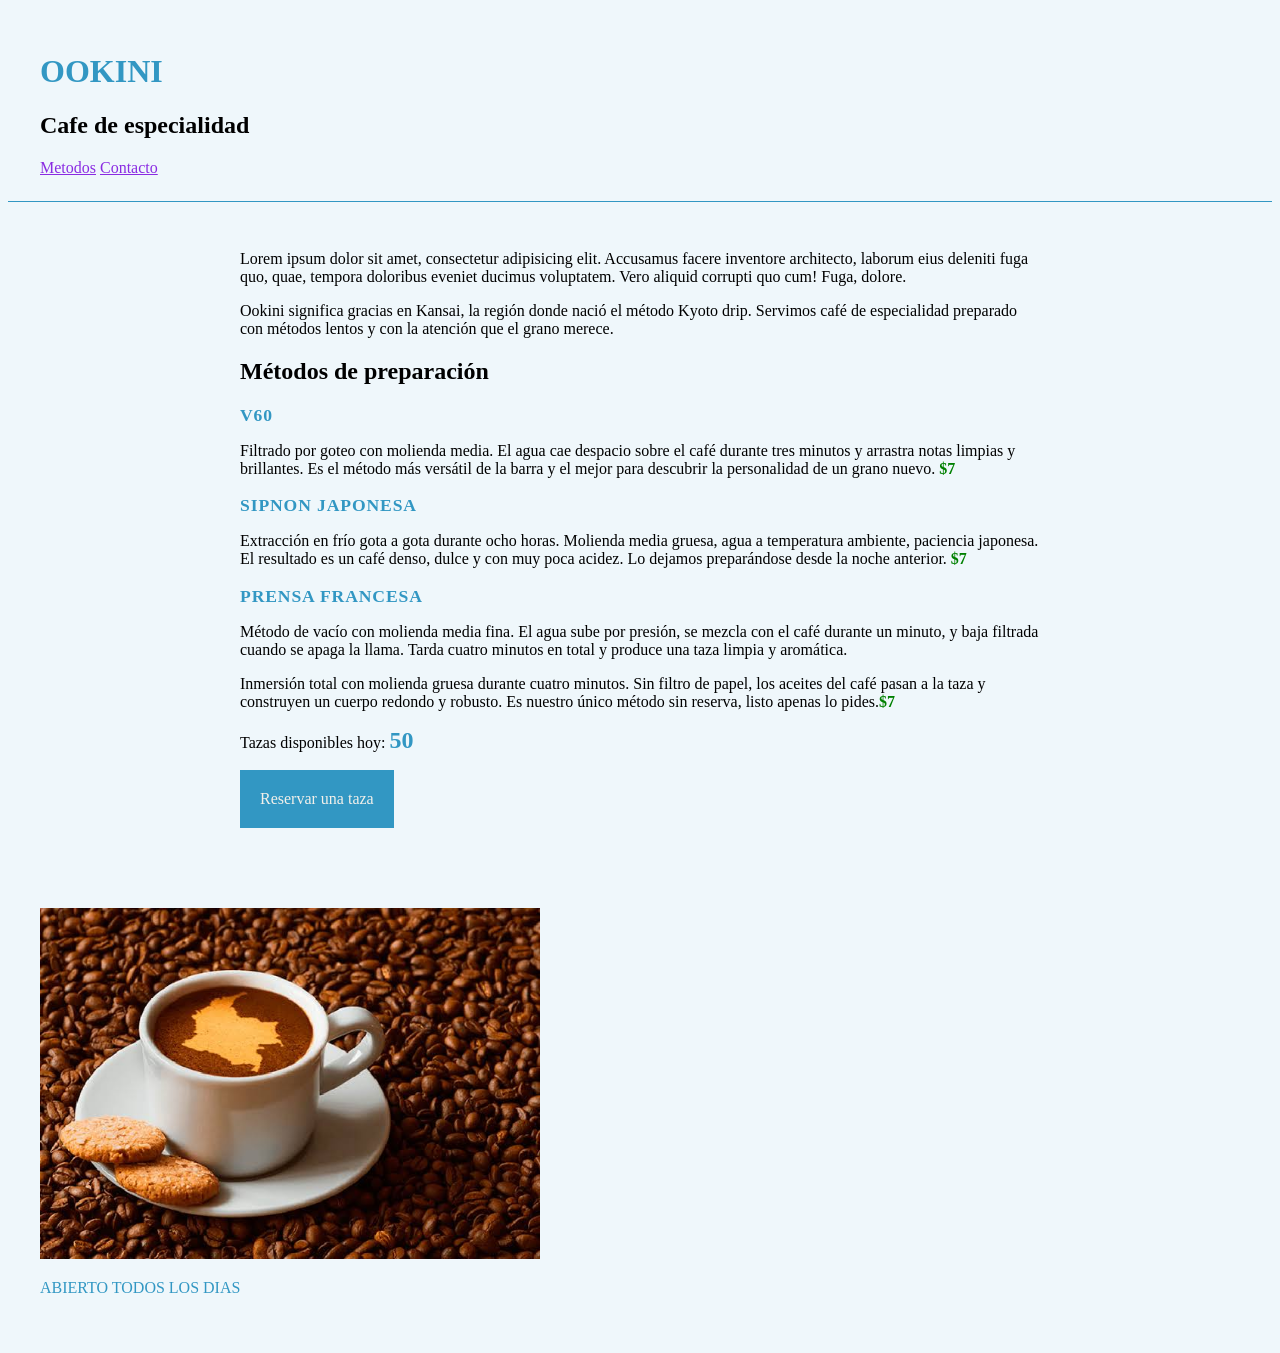
==== index.html @ b8b2c719 "version 1 de ookini" ====
<!DOCTYPE html>
<html lang="es">

<head>
    <meta charset="UTF-8">
    <meta name="viewport" content="width=device-width, initial-scale=1.0">
    <title>OOKINI</title>
    <link rel="stylesheet" href="style.css">
    <link rel="stylesheet" href="script.js">
</head>

<body>

    <header>
        <h1>OOKINI</h1>
        <h2>Cafe de especialidad</h2>

        <nav>
            <a href="#Metodos">Metodos</a>
            <a href="#Contacto">Contacto</a>
        </nav>
    </header>

    <main>
        <section id="Metodos">Lorem ipsum dolor sit amet, consectetur adipisicing elit. Accusamus facere inventore
            architecto, laborum eius deleniti fuga quo, quae, tempora doloribus eveniet ducimus voluptatem. Vero aliquid
            corrupti quo cum! Fuga, dolore.</section>



        <p>Ookini significa gracias en Kansai, la región donde nació el método Kyoto drip. Servimos café de especialidad
            preparado con métodos lentos y con la atención que el grano merece.</p>

        <h2>Métodos de preparación</h2>
        <h3 class="metodo-titulo">V60</h3>
        <p>Filtrado por goteo con molienda media. El agua cae despacio sobre el café durante tres minutos y arrastra
            notas
            limpias y brillantes. Es el método más versátil de la barra y el mejor para descubrir la personalidad de un
            grano nuevo. <span class="precio">$7</span></p>

        <h3 class="metodo-titulo">sipnon japonesa</h3>
        <p>Extracción en frío gota a gota durante ocho horas. Molienda media gruesa, agua a temperatura ambiente,
            paciencia
            japonesa. El resultado es un café denso, dulce y con muy poca acidez. Lo dejamos preparándose desde la noche
            anterior. <span class="precio">$7</span></p>

        <h3 class="metodo-titulo">prensa francesa</h3>
        <p>Método de vacío con molienda media fina. El agua sube por presión, se mezcla con el café durante un minuto, y
            baja filtrada cuando se apaga la llama. Tarda cuatro minutos en total y produce una taza limpia y aromática.
        </p>
        <p>Inmersión total con molienda gruesa durante cuatro minutos. Sin filtro de papel, los aceites del café pasan a
            la
            taza y construyen un cuerpo redondo y robusto. Es nuestro único método sin reserva, listo apenas lo
            pides.<span class="precio">$7</span></p>


        <section id="reservas">
            <p>Tazas disponibles hoy: <span id="contador-tazas">50</span></p>
            <button id="boton-reservar">Reservar una taza</button>
        </section>


    </main>
    <footer id="Contacto">
        <img src="cafe.jpg" alt="cafe barra" width="500">
        <p>ABIERTO TODOS LOS DIAS
        </p>

    </footer>



</body>

</html>
---- style.css ----
body{
    background-color: #EFF7FB;
    font-family: 'Times New Roman', Times, serif;
    color: black;
}

h1{ color: #3297C3;
font-size: 5.rem;
}
header{
    padding: 1.5rem 2rem;
    border-bottom: 1px solid #3297C3;
}

nav a{
color: blueviolet;
}

main{
    padding: 3rem 2rem;
    max-width: 800px;
    margin: 0 auto;
}

.metodo-titulo{
    font-size: 1.1rem;
    letter-spacing: 0.05em;
    text-transform: uppercase;
    margin-bottom: 0.25rem;
    color:  #3297C3;
}

.precio{
    font-weight: bold;
    color: green;
}


footer{
    border-top: 5rem;
    padding: 2rem;
    color: #3297C3;
    font-family: Georgia, 'Times New Roman', Times, serif;
    font-size: 1rem;
}


#contador-tazas {
    color: #3297C3;
font-size: 1.5rem; font-weight: bold; color: •#5B9B8E;
}
#boton-reservar {
display: block; margin-top: Irem; padding:1.25rem; background-color: #3297C3; color: #F2F0EA; border: none; font-family: Georgia, serif; font-size: 1rem; cursor: pointer;
}
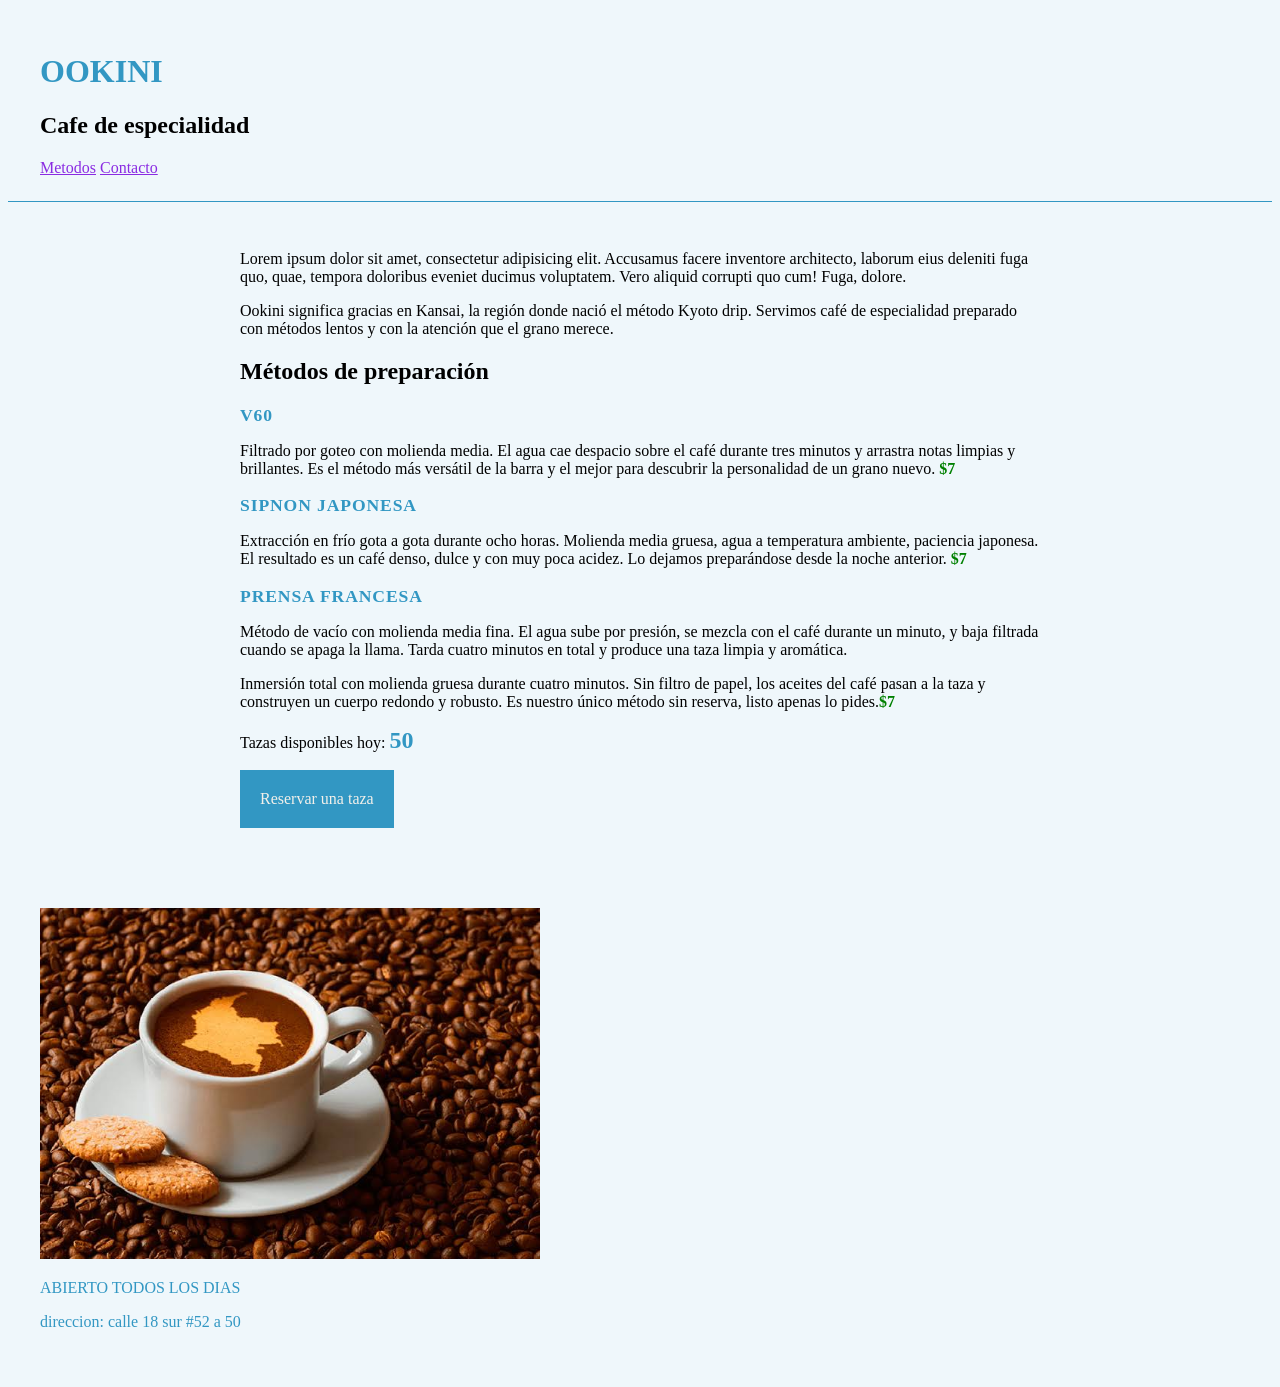
==== commit dc792cc6: "agregar direccion de ookini" ====
--- a/index.html
+++ b/index.html
@@ -64,6 +64,7 @@
     <footer id="Contacto">
         <img src="cafe.jpg" alt="cafe barra" width="500">
         <p>ABIERTO TODOS LOS DIAS
+            <p>direccion: calle 18 sur #52 a 50</p>
         </p>
 
     </footer>
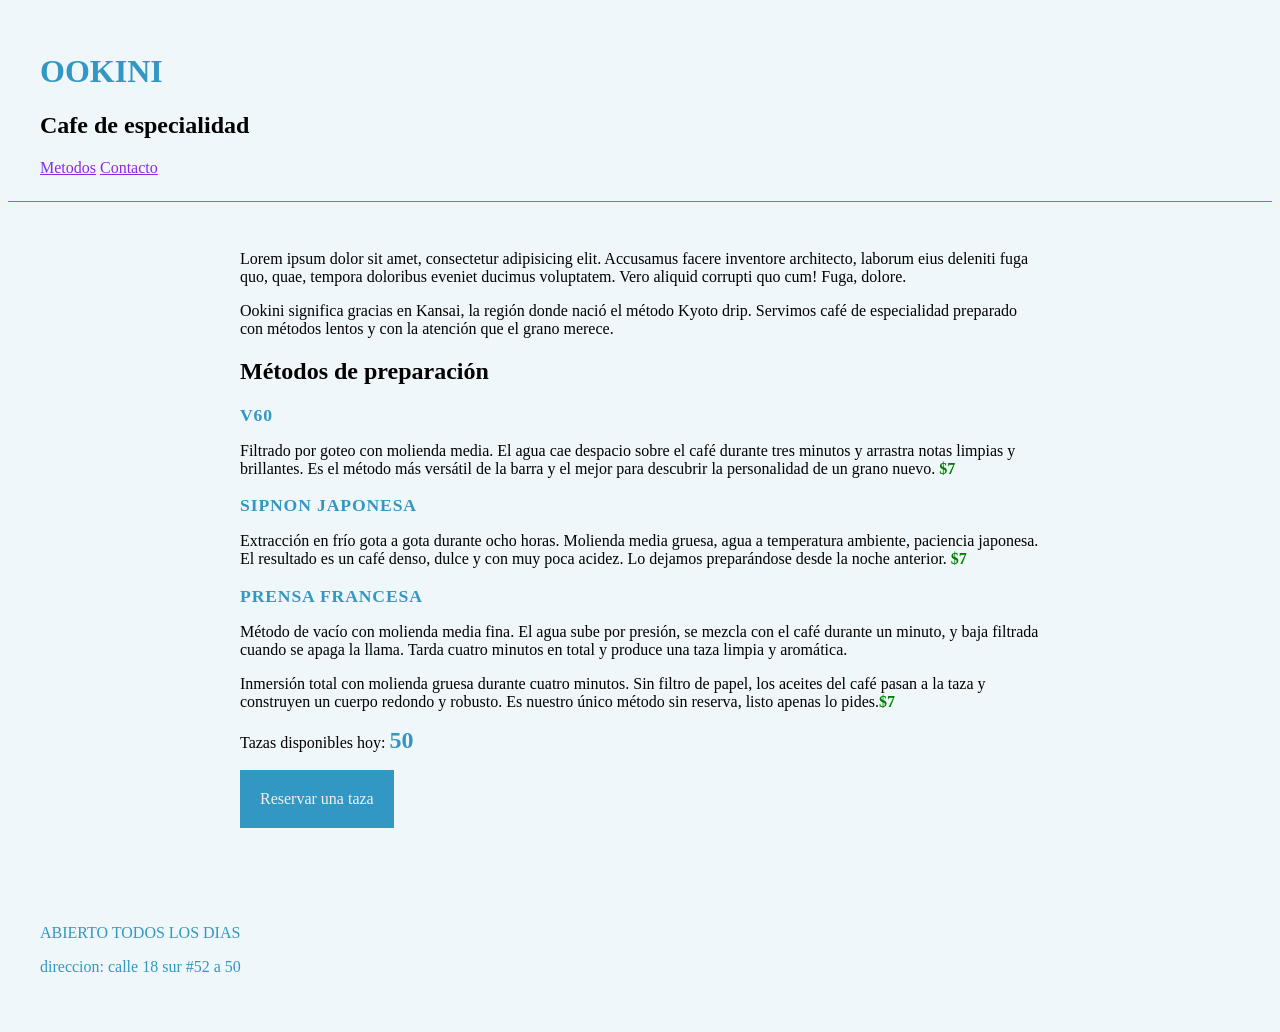
==== commit 5ad79e5f: "quitar imagen" ====
--- a/index.html
+++ b/index.html
@@ -62,7 +62,6 @@
 
     </main>
     <footer id="Contacto">
-        <img src="cafe.jpg" alt="cafe barra" width="500">
         <p>ABIERTO TODOS LOS DIAS
             <p>direccion: calle 18 sur #52 a 50</p>
         </p>
